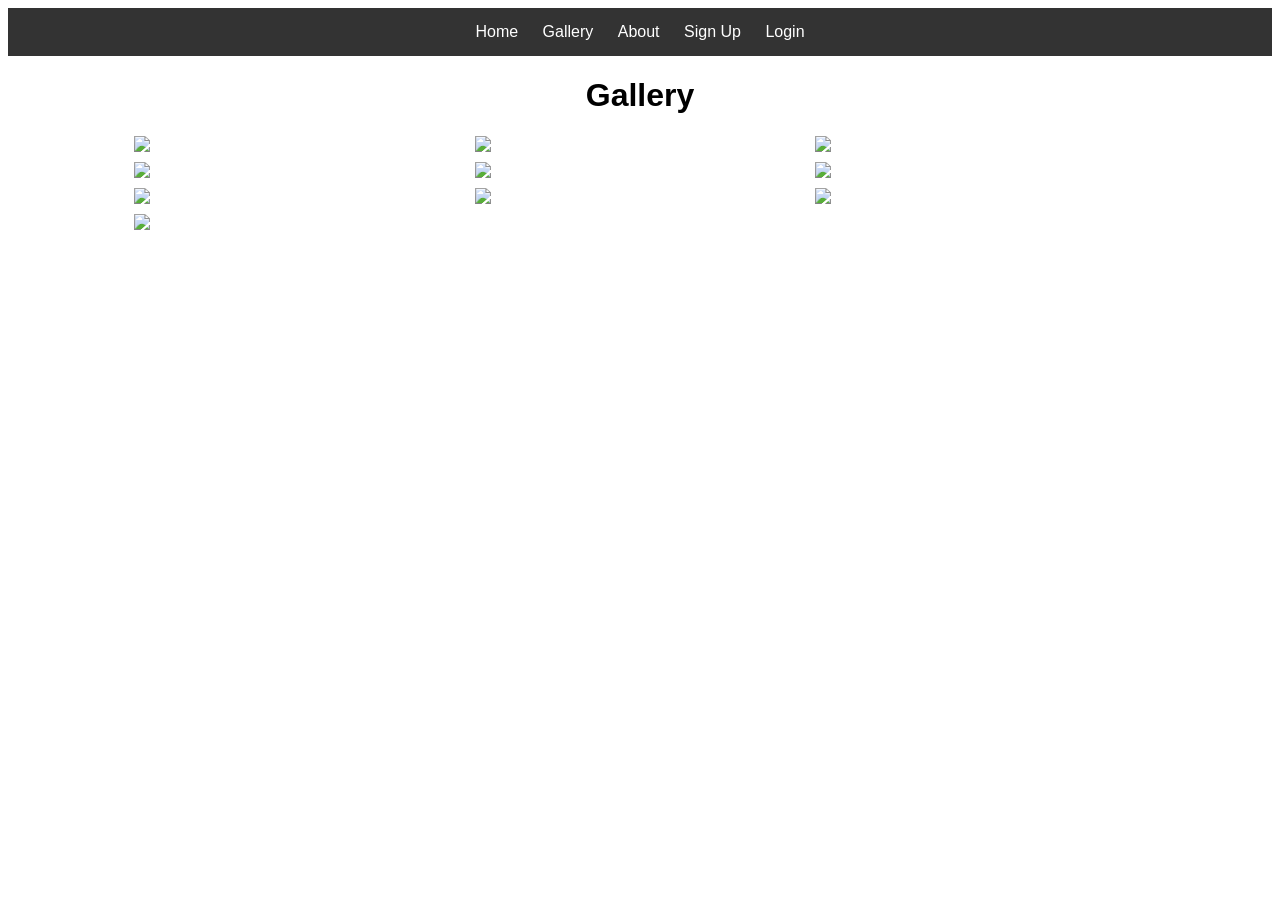
==== gallery.html @ 6bb40bdb "Add files via upload" ====
<!DOCTYPE html>
<html>
<head>
    <title>Gallery</title>
    <link rel="stylesheet" href="style.css">
</head>
<body>

<nav>
    <a href="index.html">Home</a>
    <a href="gallery.html">Gallery</a>
    <a href="about.html">About</a>
    <a href="signup.html">Sign Up</a>
    <a href="login.html">Login</a>
</nav>

<h1>Gallery</h1>

<div class="gallery">
    <img src="https://picsum.photos/200?1">
    <img src="https://picsum.photos/200?2">
    <img src="https://picsum.photos/200?3">
    <img src="https://picsum.photos/200?4">
    <img src="https://picsum.photos/200?5">
    <img src="https://picsum.photos/200?6">
    <img src="https://picsum.photos/200?7">
    <img src="https://picsum.photos/200?8">
    <img src="https://picsum.photos/200?9">
    <img src="https://picsum.photos/200?10">
</div>

</body>
</html>
---- style.css ----
body{
    font-family: Arial, sans-serif;
    text-align: center;
}

nav{
    background: #333;
    padding: 15px;
}

nav a{
    color: white;
    text-decoration: none;
    margin: 10px;
}

.gallery{
    display: grid;
    grid-template-columns: repeat(3,1fr);
    gap: 10px;
    width: 80%;
    margin: auto;
}

.gallery img{
    width: 100%;
}
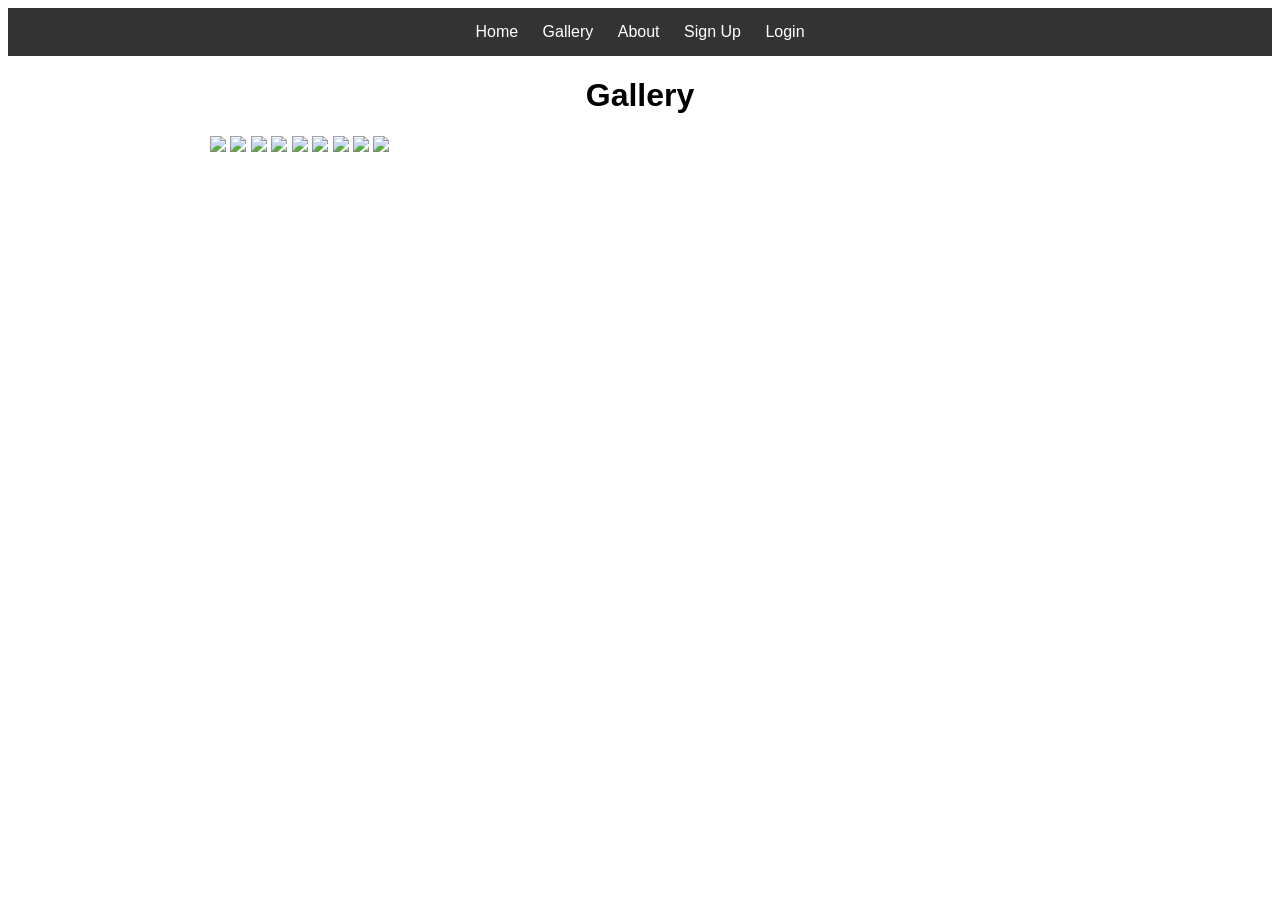
==== commit 41c78498: "Update gallery.html" ====
--- a/gallery.html
+++ b/gallery.html
@@ -17,7 +17,7 @@
 <h1>Gallery</h1>
 
 <div class="gallery">
-    <img src="https://picsum.photos/200?1">
+    <https://i.postimg.cc/43Qnv70X/file-00000000b68c71f494b09520b344f61f.png">
     <img src="https://picsum.photos/200?2">
     <img src="https://picsum.photos/200?3">
     <img src="https://picsum.photos/200?4">
@@ -30,4 +30,4 @@
 </div>
 
 </body>
-</html>+</html>
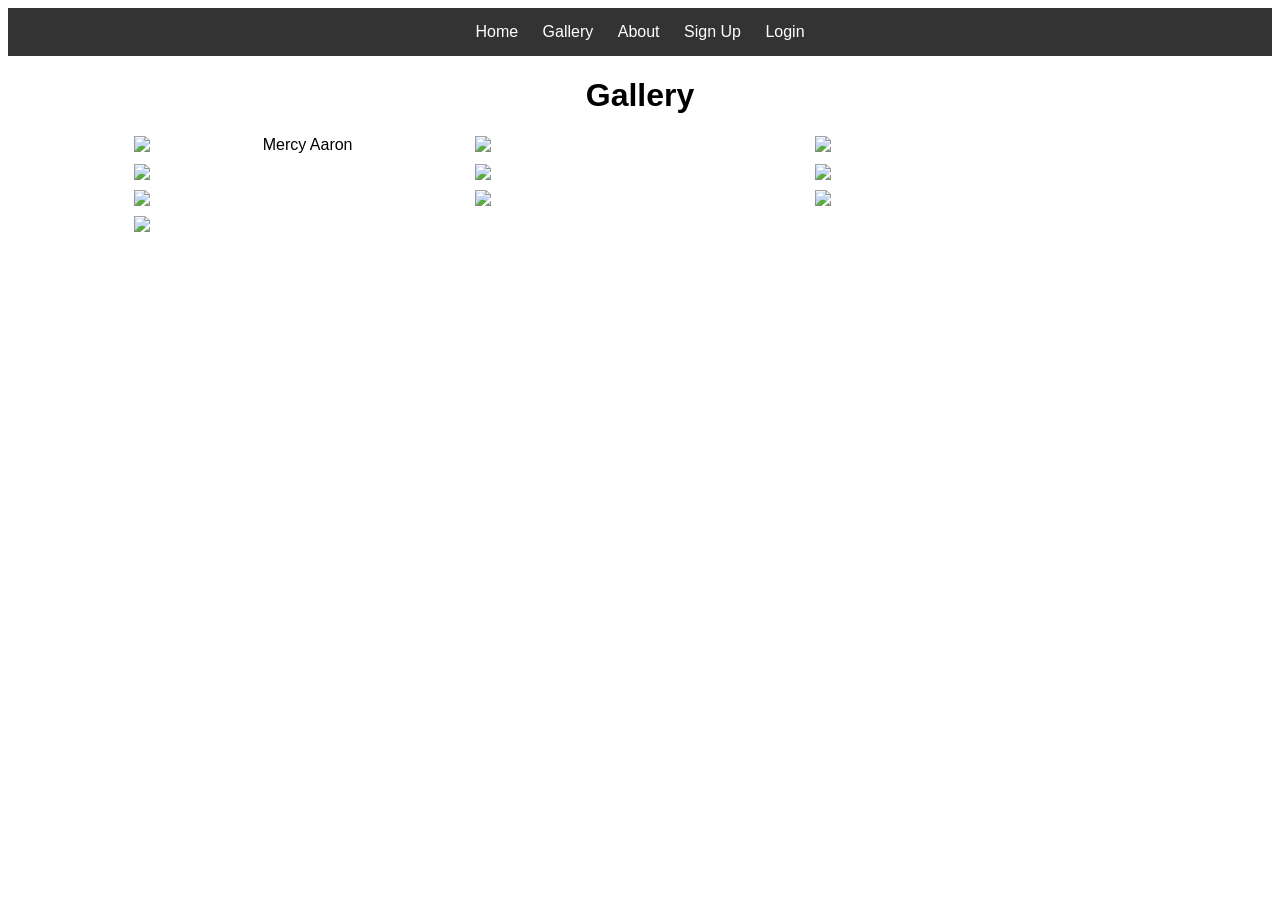
==== commit 58cd078d: "Update gallery.html" ====
--- a/gallery.html
+++ b/gallery.html
@@ -17,7 +17,7 @@
 <h1>Gallery</h1>
 
 <div class="gallery">
-    <https://i.postimg.cc/43Qnv70X/file-00000000b68c71f494b09520b344f61f.png">
+    <img src="https://i.postimg.cc/43Qnv70X/file-00000000b68c71f494b09520b344f61f.png" alt="Mercy Aaron">
     <img src="https://picsum.photos/200?2">
     <img src="https://picsum.photos/200?3">
     <img src="https://picsum.photos/200?4">
